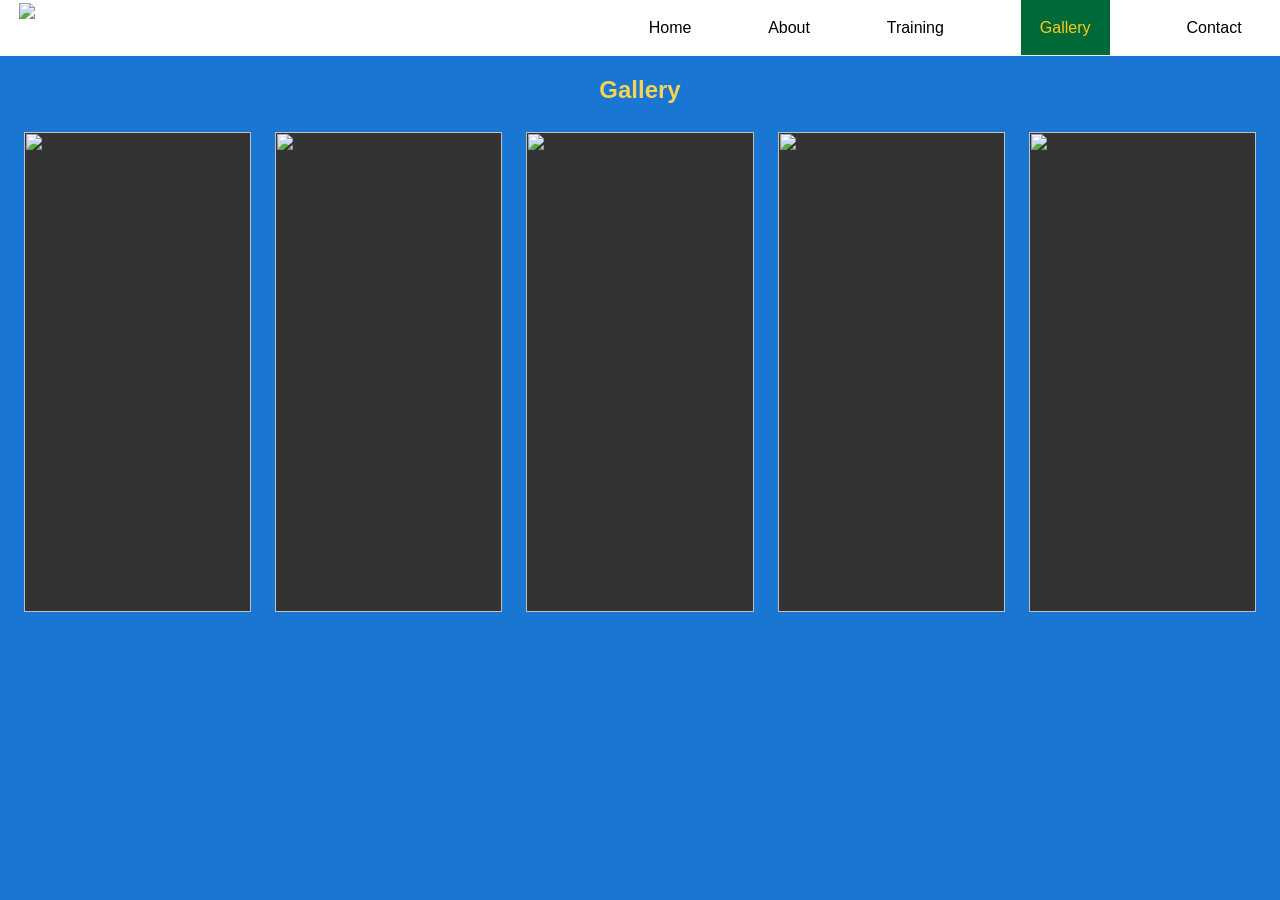
==== galeri.html @ 03e7ebd2 "Add files via upload" ====
<!DOCTYPE html>
<html lang="en">
<head>
    <meta charset="UTF-8">
    <meta name="viewport" content="width=device-width, initial-scale=1.0">
    <title>Document</title>
    <link rel="stylesheet" href="style.css">
</head>
<body>
    <header class="navbar">
        <img class="logo" src="assets/Naga Sakti2.jpg" alt="logo">

        <input type="checkbox" id="menu-toggle">
        <label for="menu-toggle" class="hamburger">
            <span></span><span></span><span></span>
        </label>

        <nav class="nav-menu">
            <ul>
                <li><a href="index.html">Home</a></li>
                <li><a href="tentang.html">About</a></li>
                <li><a href="latihan.html">Training</a></li>
                <li><a class="active" href="galeri.html">Gallery</a></li>
                <li><a href="kontak.html">Contact</a></li>
            </ul>
        </nav>
    </header>

    <section class="galeri">
        <h2>Gallery</h2>
        <div class="gallery">
            <div class="img">
                <img src="assets/icaa1.jpeg" alt="">
            </div>
            <div class="img">
                <img src="assets/ica5.jpeg" alt="">
            </div>
            <div class="img">
                <img src="assets/ica4.jpeg" alt="">
            </div>
            <div class="img">
                <img src="assets/ica2.jpeg" alt="">
        </div>
        <div class="img">
                <img src="assets/icaa.jpeg" alt="">
        </div>
        
    </section>
</body>
</html>
---- style.css ----
*{
    margin:0;
    padding:0;
    box-sizing:border-box;
}

body{
    height: 100vh;
    font-family:Poppins,
    sans-serif;
    background: #1976d2;
    color:white;
}

.navbar{
    display:flex;
    justify-content:space-between;
    align-items:center;
    padding-left: 1.2rem;
    padding-right: 1,2rem ;
    background:#ffffff;
    position:sticky;
    top:0;
}

.logo{
    width: 50px;
    height: 50px;
}

nav ul{
    display:flex;
    list-style:none;
}

nav ul li{
    padding: 1.2rem;
}

nav ul li a{
    color:rgb(0, 0, 0);
    text-decoration:none;
}

.active{
    padding: 1.2rem;
    color:#facc15;
    background-color: #006938;
}

.hero{
    height:90vh;
    flex-direction:column;
    display: flex;
    align-items:center;
    background-image: url('assets/index.jpg');
    background-position: center;
    background-repeat: no-repeat;
}
.hero-jdl{
    margin: 1.5rem;
    padding: 1.2rem;
    text-align: center;
    background-color: #ffffffab;
    border-radius: 20px;
}

.hero-jdl h1, h2 {
    color: rgba(0, 105, 56);
    padding: 0.3rem;
}

.hero-content{
    margin: 20rem;
    text-align: center;
}

.hero-content p, a{
    margin: 1.2rem;
    text-decoration: none;
}

.hero-content p{
    color: rgba(0, 105, 56);
    background-color: #ffffffb0;
    border-radius: 10px;
    padding: 0.5rem;
}

.hero-content a{
    background:#facc15;
    color:black;
    padding:10px 20px;
    border-radius:20px;
    text-decoration:none;
    margin-top:10px;
}
.about{
    height: 90vh;
    display: flex;
    justify-content: space-between;
    align-items: center;
    gap: 1.2rem;
    padding: 1.5rem;

}

.about-konten h1{
    text-align: center;
}
.about-konten h4{
    color: #ffffff;
}

.about-foto{
    border: solid 1px;
    width: 35rem;
    height: 20rem;
}
.about-foto img{
    width: 100%;
    height: 100%;
}

.section{
    text-align:center;
    padding:50px;
}

.title{
    color:#facc15;
    margin-bottom:20px;
}

.desc{
    max-width:600px;
    margin:auto;
}

.grid{
    display:flex;
    gap:20px;
    justify-content:center;
    flex-wrap:wrap;
    padding:30px;
}

.card{
    background: #e92322;
    padding:20px;
    border-radius:10px;
    transition:.3s;
    display: flex;
    gap: 0.5rem;
    align-items: center;
}

.card img{
    width: 2.0rem;
}

.card:hover{
    transform:scale(1.1);
}

.galeri h2{
    text-align: center;
    padding-top: 1.2rem;
    color: #f6d355;
}
.gallery{
    display:flex;
    gap:1.5rem;
    padding:1.5rem;
}

.gallery img:hover{
    transform: scale(1.03);
}

.img{
    background:#333;
    height:30rem;
    flex:1;
}

.img img{
    width: 100%;
    height: 100%;
}


.latihan{
    display:flex;
    gap: 1.2rem;
    justify-content: center;
}

.latihan img:hover{
    transform: scale(1.03);
}

.lth-foto{
    border: solid 1px;
    width: 30rem;
    height: 20rem;
}

.lth-foto img{
    width: 100%;
    height: 100%;
}

.lth-foto h2{
    color:#ffffff
}

#menu-toggle{
    display:none;
}

.hamburger{
    display:none;
    flex-direction:column;
}

.hamburger span{
    height:3px;
    width:25px;
    background:rgb(0, 0, 0);
    margin:4px;
}

@media(max-width:768px){
    .hamburger{
        display:flex;
    }

    nav{
        position:absolute;
        top:60px;
        width:100%;
        background:#000;
        max-height:0;
        overflow:hidden;
    }

    nav ul{
        flex-direction:column;
        text-align:center;
    }

    #menu-toggle:checked~nav{
        max-height:300px;
    }
}
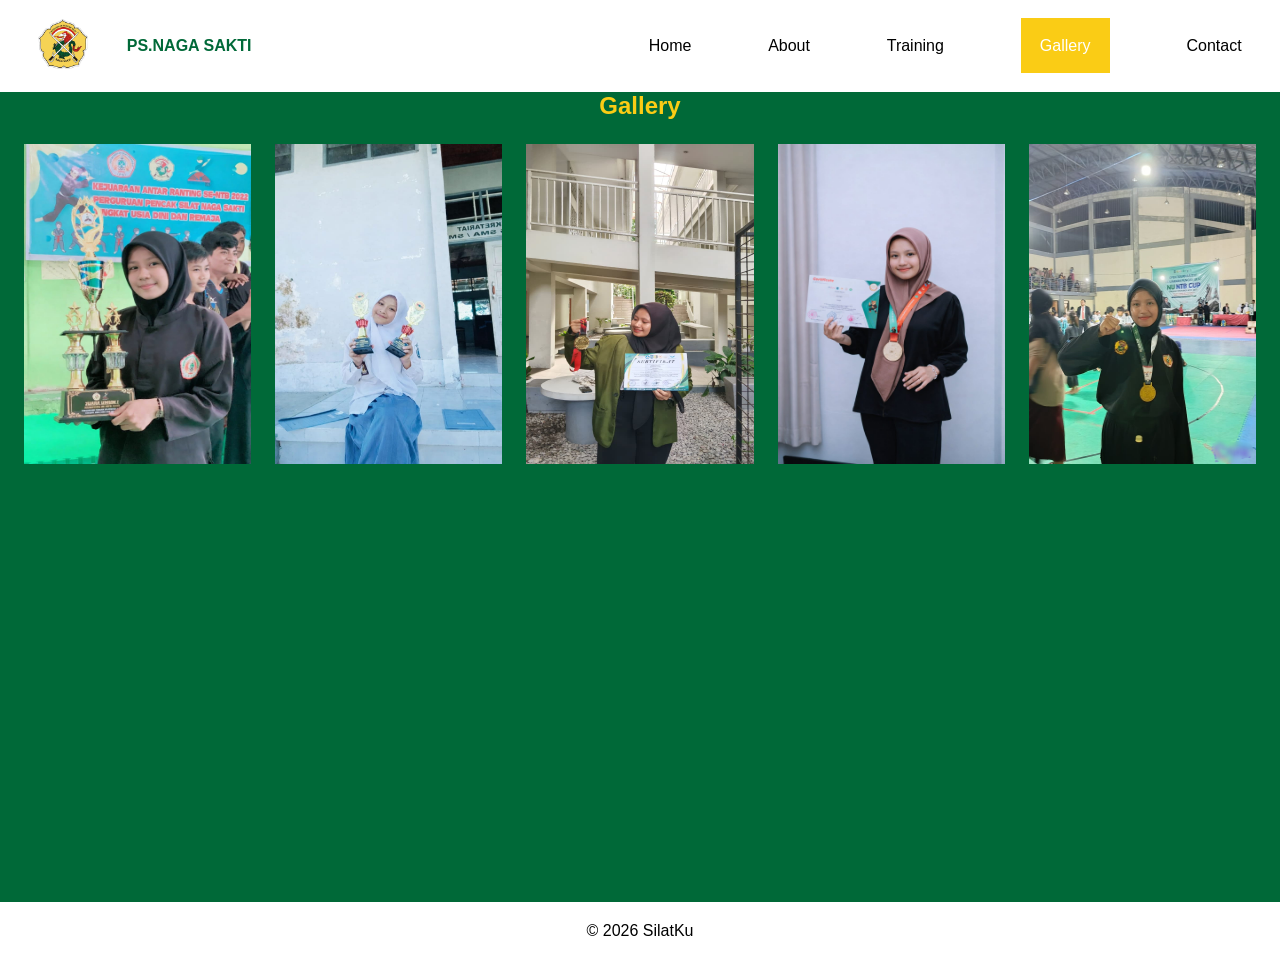
==== commit ae74d04c: "Add files via upload" ====
--- a/galeri.html
+++ b/galeri.html
@@ -8,7 +8,10 @@
 </head>
 <body>
     <header class="navbar">
-        <img class="logo" src="assets/Naga Sakti2.jpg" alt="logo">
+        <div class="logo">
+            <a href="index.html"> <img  src="assets/Naga Sakti2.jpg" alt="logo"></a>
+            <p>PS.NAGA SAKTI</p>
+        </div>
 
         <input type="checkbox" id="menu-toggle">
         <label for="menu-toggle" class="hamburger">
@@ -27,24 +30,28 @@
     </header>
 
     <section class="galeri">
-        <h2>Gallery</h2>
+        <h1>Gallery</h1>
         <div class="gallery">
             <div class="img">
-                <img src="assets/icaa1.jpeg" alt="">
+                <img src="assets/ica2.jpeg" alt="">
             </div>
             <div class="img">
-                <img src="assets/ica5.jpeg" alt="">
+                <img src="assets/icaa1.jpeg" alt="">
             </div>
             <div class="img">
                 <img src="assets/ica4.jpeg" alt="">
             </div>
             <div class="img">
-                <img src="assets/ica2.jpeg" alt="">
+                <img src="assets/ica5.jpeg" alt="">
         </div>
         <div class="img">
                 <img src="assets/icaa.jpeg" alt="">
         </div>
         
     </section>
+
+    <footer>
+        <p>© 2026 SilatKu</p>
+    </footer>
 </body>
 </html>
--- a/style.css
+++ b/style.css
@@ -8,7 +8,7 @@
     height: 100vh;
     font-family:Poppins,
     sans-serif;
-    background: #1976d2;
+    background: #006938;
     color:white;
 }
 
@@ -23,11 +23,22 @@
     top:0;
 }
 
+.navbar P{
+    color: #006938;
+}
+
 .logo{
+    display: flex;
+    align-items: center;
+}
+.logo img{
     width: 50px;
     height: 50px;
 }
-
+.logo p{
+    padding-left: 1.2rem;
+    font-weight: bold;
+}
 nav ul{
     display:flex;
     list-style:none;
@@ -44,16 +55,17 @@
 
 .active{
     padding: 1.2rem;
-    color:#facc15;
-    background-color: #006938;
+    color:#ffffff;
+    background-color: #facc15;
 }
 
 .hero{
     height:90vh;
+    width: 100%;
     flex-direction:column;
     display: flex;
     align-items:center;
-    background-image: url('assets/index.jpg');
+    background-image: url('assets/index..jpg');
     background-position: center;
     background-repeat: no-repeat;
 }
@@ -66,7 +78,7 @@
 }
 
 .hero-jdl h1, h2 {
-    color: rgba(0, 105, 56);
+    color: rgb(255, 255, 255);
     padding: 0.3rem;
 }
 
@@ -81,20 +93,45 @@
 }
 
 .hero-content p{
-    color: rgba(0, 105, 56);
-    background-color: #ffffffb0;
+    color: #facc15;
+    background-color: #ffffff;
+    font-weight: 700;
     border-radius: 10px;
     padding: 0.5rem;
 }
 
 .hero-content a{
     background:#facc15;
-    color:black;
+    color:rgb(255, 255, 255);
     padding:10px 20px;
     border-radius:20px;
     text-decoration:none;
     margin-top:10px;
 }
+.garis{
+    width: 80px;
+    height: 3px;
+    background: #ffc107;
+    margin: 10px auto 40px;
+}
+.hero-grid{
+    display: flex;
+    justify-content: center;
+    gap: 25px;
+    flex-wrap: wrap;
+}
+.hero-card{
+    background: linear-gradient(135deg, #ffd54f, #ffc107);
+    width: 250px;
+    padding: 20px;
+    border-radius: 20px;
+    color: #0f7a43;
+    box-shadow: 0 10px 20px rgba(0, 0, 0, 0.2);
+    transition: 0.3s;
+}
+.hero-card:hover{
+    transform: translateY(-10px);
+}
 .about{
     height: 90vh;
     display: flex;
@@ -123,6 +160,7 @@
 }
 
 .section{
+    height: 90vh;
     text-align:center;
     padding:50px;
 }
@@ -144,9 +182,13 @@
     flex-wrap:wrap;
     padding:30px;
 }
+.grid a{
+    text-decoration: none;
+    color: #ffffff;
+}
 
 .card{
-    background: #e92322;
+    background: #facc15;
     padding:20px;
     border-radius:10px;
     transition:.3s;
@@ -162,7 +204,13 @@
 .card:hover{
     transform:scale(1.1);
 }
-
+.galeri{
+    height: 90vh;
+    text-align: center;
+}
+.galeri h1{
+    color: #facc15;
+}
 .galeri h2{
     text-align: center;
     padding-top: 1.2rem;
@@ -174,13 +222,14 @@
     padding:1.5rem;
 }
 
+
 .gallery img:hover{
     transform: scale(1.03);
 }
 
 .img{
     background:#333;
-    height:30rem;
+    height:20rem;
     flex:1;
 }
 
@@ -189,30 +238,68 @@
     height: 100%;
 }
 
-
+.latihan-menu{
+    text-align: center;
+    padding: 1.5rem;
+}
+.latihan-menu label{
+    background: #f6d355;
+    padding: 1.2rem 1.2rem;
+    margin: 1rem;
+    border-radius: 10px;
+    cursor: pointer;
+    font-weight: bold;
+}
+input{
+    display: none;
+}
 .latihan{
-    display:flex;
-    gap: 1.2rem;
+    width: 100vw;
+    overflow: hidden;
+}
+
+.latihan-ctn{
+    display: flex;
+    width: 300vw;
+    transition: transform 0.5s ease;
+}
+.latihan-slide{
+    height: 80vh;
+    width: 100vw;
+    flex-shrink: 0;
+    display: flex;
     justify-content: center;
-}
-
-.latihan img:hover{
-    transform: scale(1.03);
-}
-
-.lth-foto{
-    border: solid 1px;
-    width: 30rem;
-    height: 20rem;
-}
-
-.lth-foto img{
-    width: 100%;
-    height: 100%;
-}
-
-.lth-foto h2{
-    color:#ffffff
+    align-items: center;
+}
+
+.slide-cont{
+    display: flex;
+    align-items: center;
+    gap: 2.5rem;
+
+    max-width: 900px;
+    width: 90%;
+}
+
+.slide-cont img{
+    width: 350px;
+    border-radius: 10px;
+}
+.slide-text{
+    max-width: 400px;
+}
+.slide-text h2{
+    color: #f6d355;
+}
+
+#dasar:checked ~ .latihan .latihan-ctn {
+    transform: translateX(0);
+}
+#menengah:checked ~ .latihan .latihan-ctn {
+    transform: translateX(-100vw);
+}
+#tanding:checked ~ .latihan .latihan-ctn {
+    transform: translateX(-200vw);
 }
 
 #menu-toggle{
@@ -229,6 +316,15 @@
     width:25px;
     background:rgb(0, 0, 0);
     margin:4px;
+}
+
+footer{
+    display: flex;
+    align-items: center;
+    justify-content: center;
+    background: #ffffff;
+    color: #000;
+    padding: 1.2rem;
 }
 
 @media(max-width:768px){
